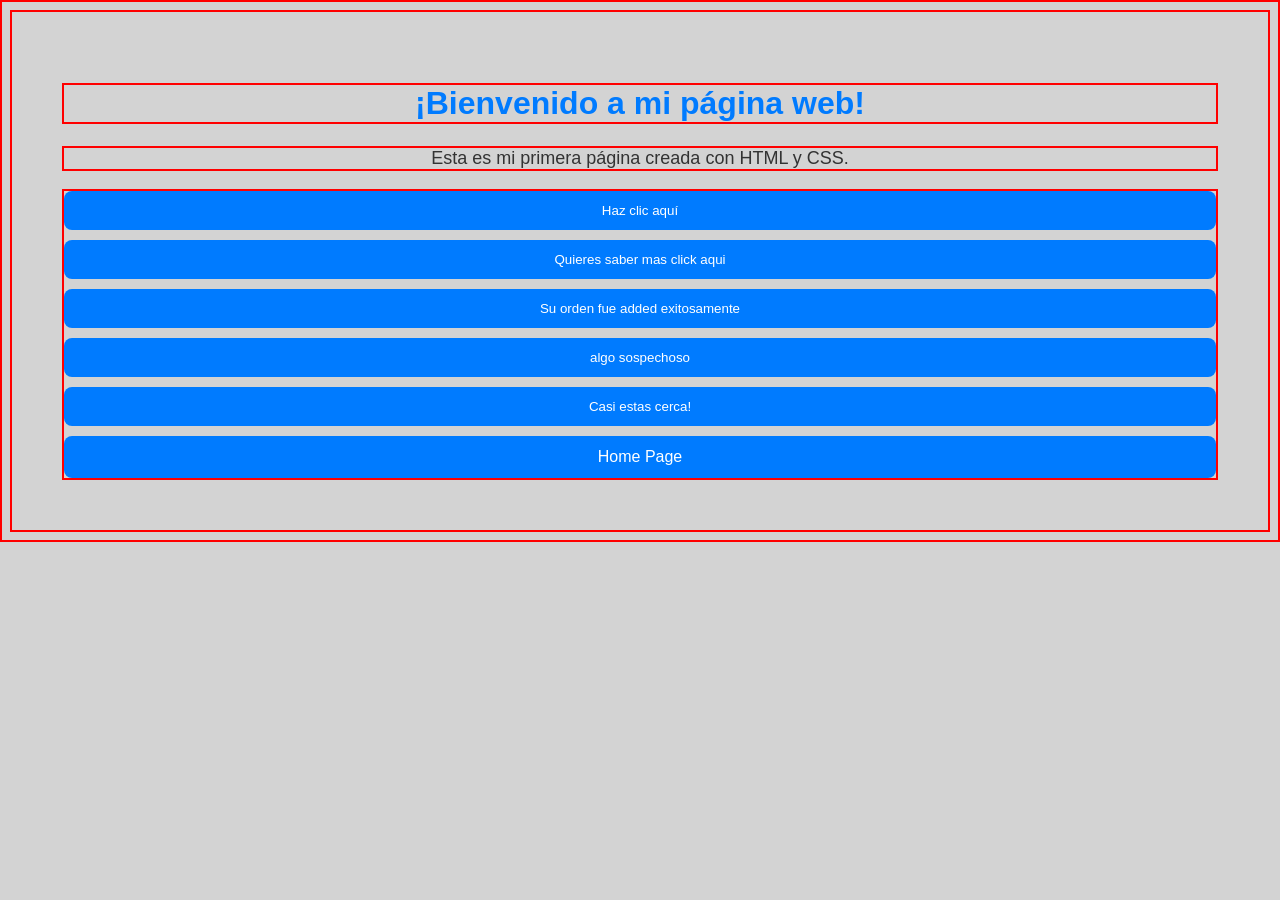
==== index.html @ e8f932d1 "update" ====
<!DOCTYPE html>
<html lang="es">
<head>
    <meta charset="UTF-8">
    <meta name="viewport" content="width=device-width, initial-scale=1.0">
    <title>Mi Primera Página Web</title>
     <link rel="stylesheet" href="style.css">
</head>

<body>

    <h1>¡Bienvenido a mi página web!</h1>

    <p>Esta es mi primera página creada con HTML y CSS.</p>

<section class="btn">
 
    <button onclick="saludar()">Haz clic aquí</button>
    <button onclick="info()">Quieres saber mas click aqui</button>
    
    <button onclick="added()">Su orden fue added exitosamente</button>
    
    <button onclick="sospechoso()">
     algo sospechoso
    </button>
    
    <button onclick="cerca()">
     Casi estas cerca!
    </button>
    
    <a href="home.html">Home Page</a>
  
   
</section>
<script src="script.js"></script>
</body>
</html>
---- style.css ----
* {
 border: 2px red solid;
}

body {
 font-family: Arial, sans-serif;
 background-color: lightgray;
 text-align: center;
 padding: 50px;
}

h1 {
 color: #007bff;
}

p {
 font-size: 18px;
 color: #333;
}

button {
 background-color: #007bff;
 color: white;
 padding: 12px 25px;
 border: none;
 border-radius: 8px;
 cursor: pointer;
}

button:hover {
 background-color: #0056b3;
}

.btn {
 display: flex;
 flex-direction: column;
 gap: 10px;
}

a {
 background-color: #007bff;
color: white;
padding: 12px 25px;
border: none;
border-radius: 8px;
text-decoration: none;
cursor: pointer;
}
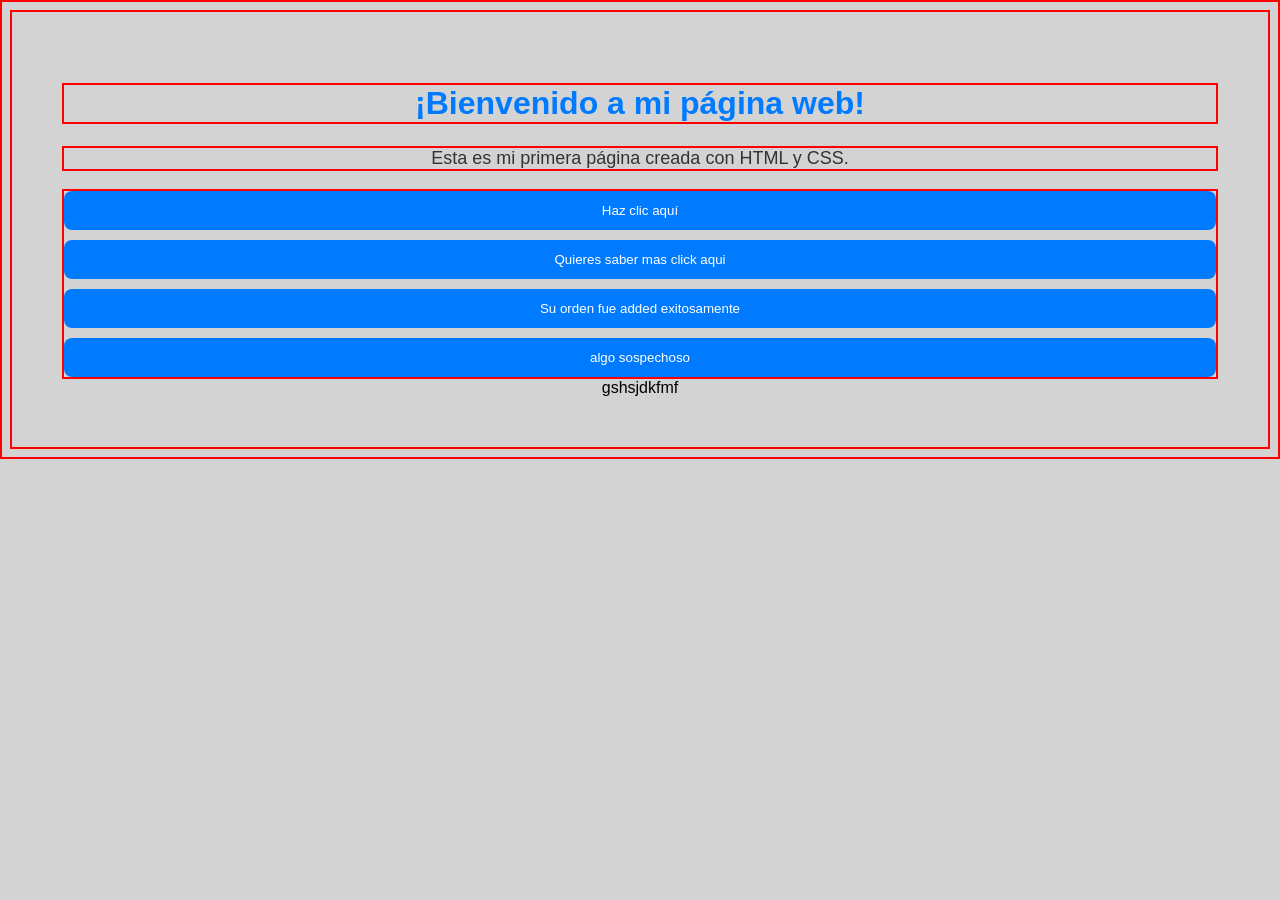
==== commit 3bcc26d1: "update index.html" ====
--- a/index.html
+++ b/index.html
@@ -24,14 +24,9 @@
      algo sospechoso
     </button>
     
-    <button onclick="cerca()">
-     Casi estas cerca!
-    </button>
-    
-    <a href="home.html">Home Page</a>
-  
-   
 </section>
+
+gshsjdkfmf
 <script src="script.js"></script>
 </body>
 </html>
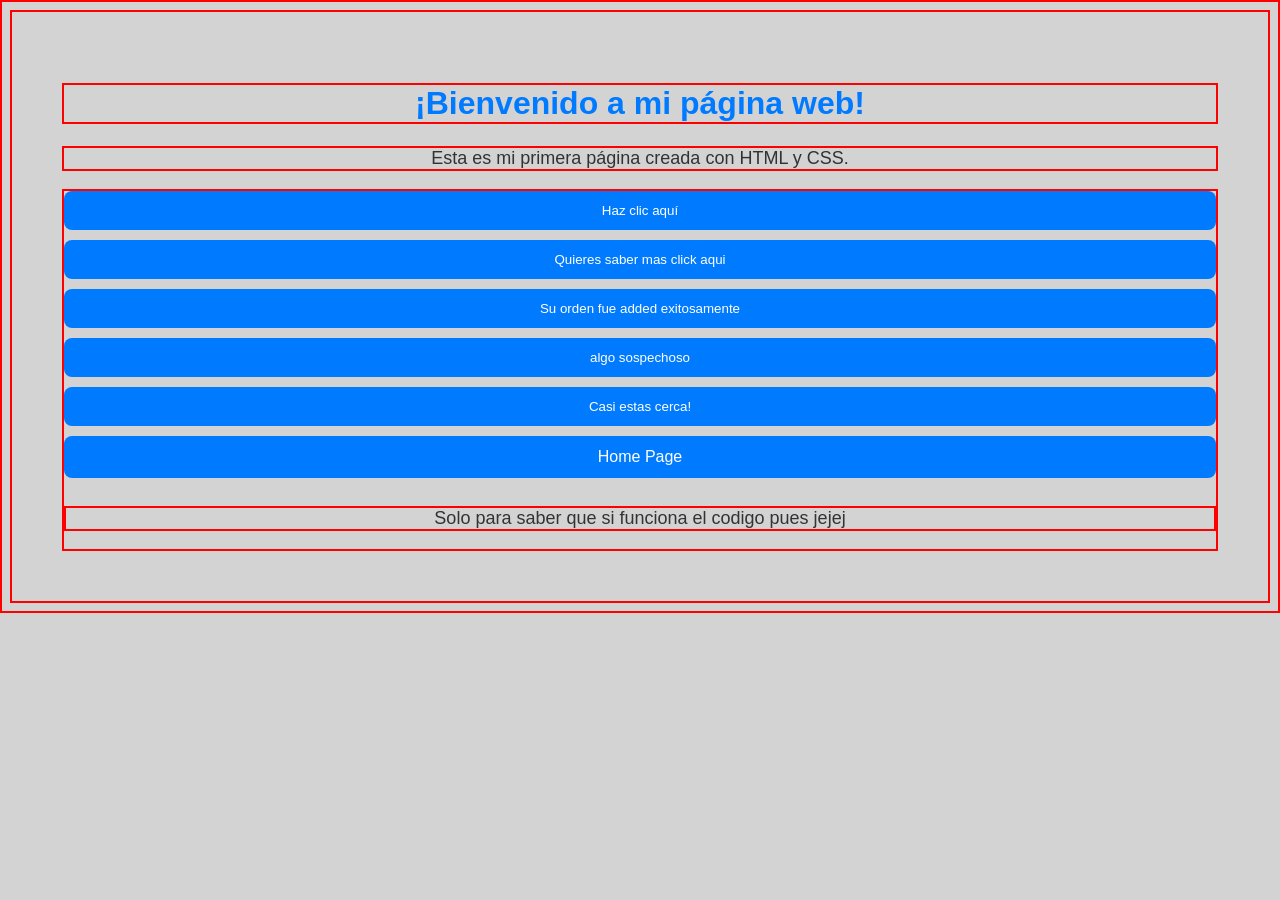
==== commit 1266a60b: "solo pruebas" ====
--- a/index.html
+++ b/index.html
@@ -24,9 +24,15 @@
      algo sospechoso
     </button>
     
+    <button onclick="cerca()">
+     Casi estas cerca!
+    </button>
+    
+    <a href="home.html">Home Page</a>
+  
+   <p>Solo para saber que si funciona el codigo pues jejej
+   </p>
 </section>
-
-gshsjdkfmf
 <script src="script.js"></script>
 </body>
 </html>
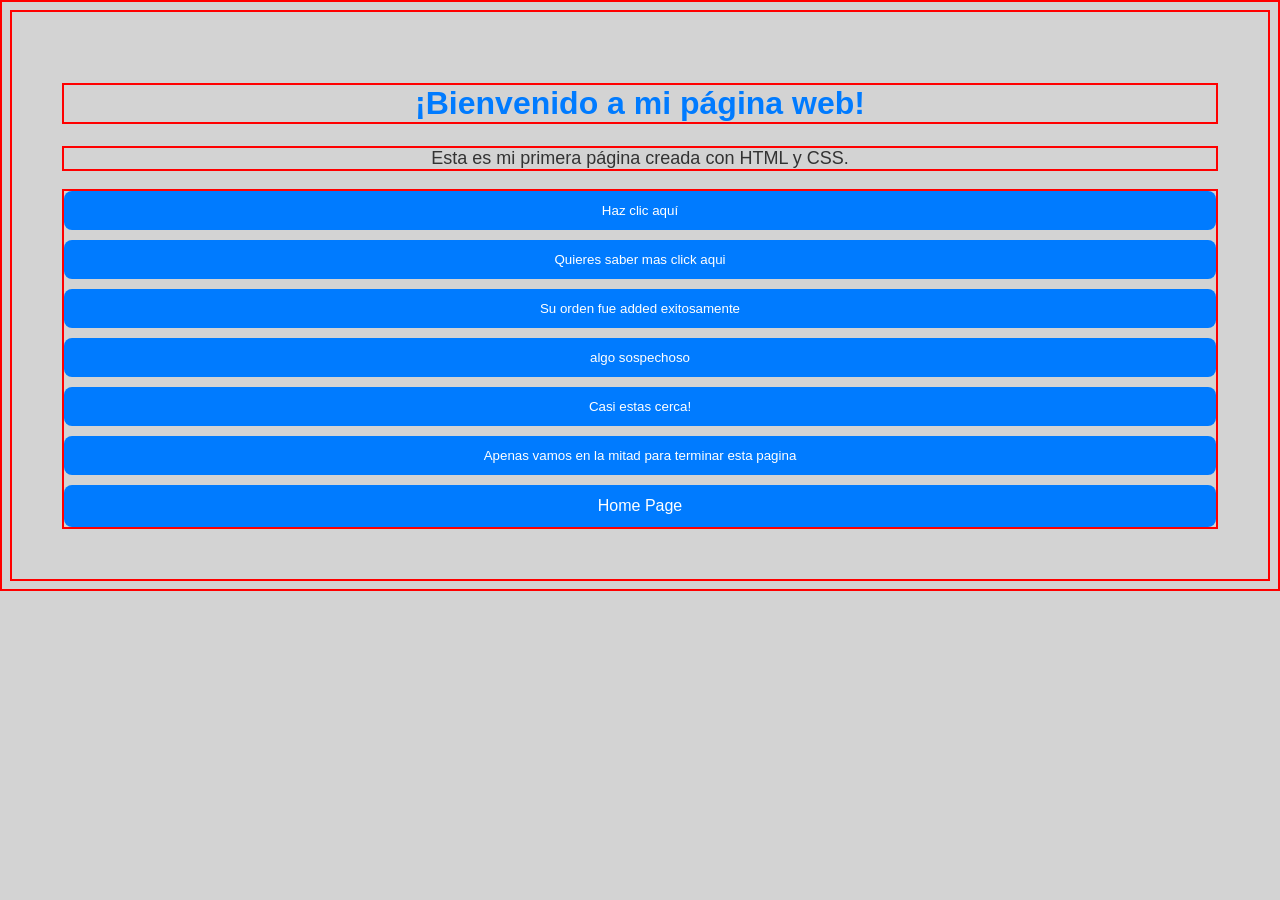
==== commit 30d08cfc: "update" ====
--- a/index.html
+++ b/index.html
@@ -28,10 +28,13 @@
      Casi estas cerca!
     </button>
     
+    <button onclick="apenas()">
+     Apenas vamos en la mitad para terminar esta pagina
+    </button>
+    
     <a href="home.html">Home Page</a>
   
-   <p>Solo para saber que si funciona el codigo pues jejej
-   </p>
+   
 </section>
 <script src="script.js"></script>
 </body>
